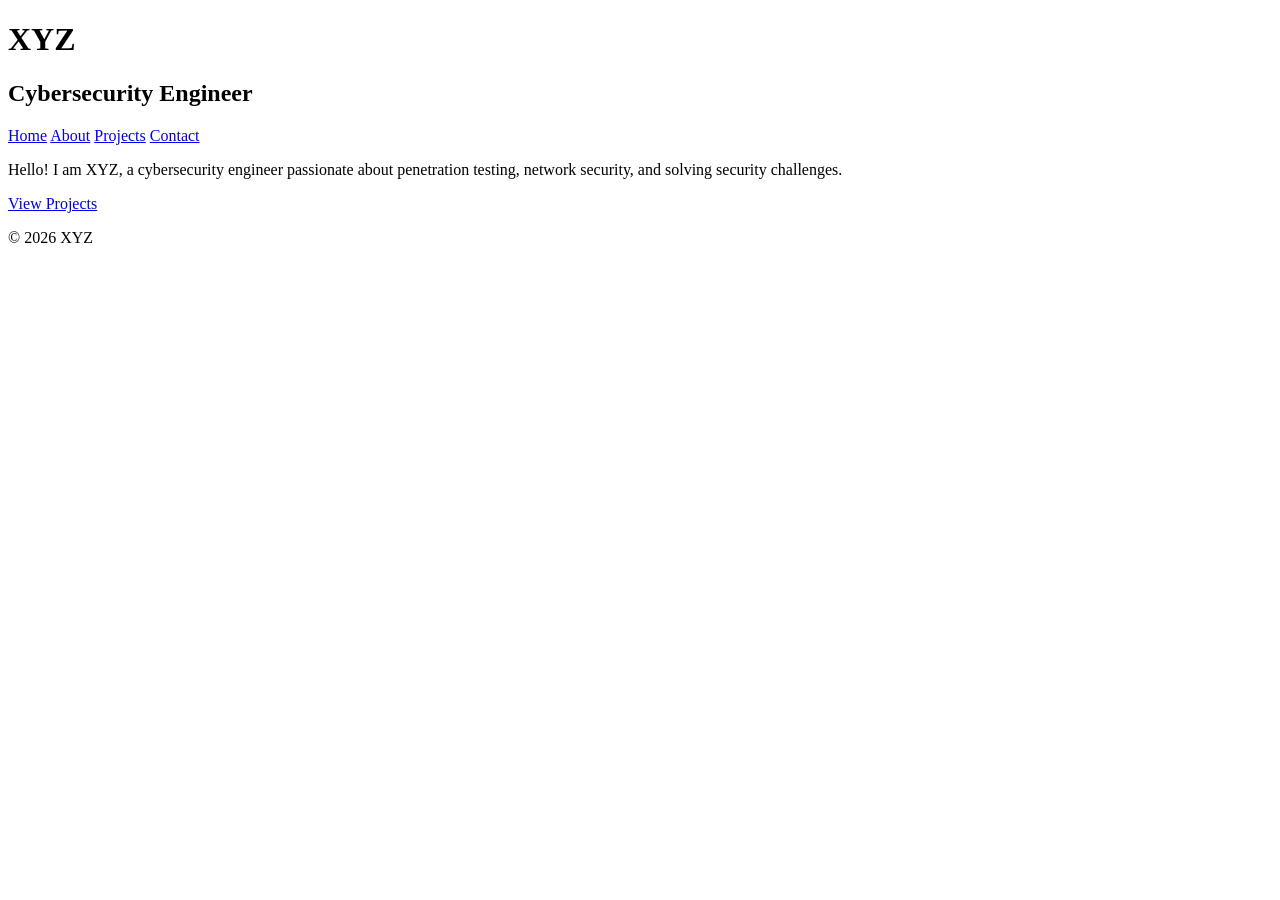
==== index.html @ b9e43b4c "Create index.html" ====
<!DOCTYPE html>
<html lang="en">
<head>
  <meta charset="UTF-8">
  <meta name="viewport" content="width=device-width, initial-scale=1.0">
  <title>XYZ - Cybersecurity Engineer</title>
  <link rel="stylesheet" href="assets/css/style.css">
</head>
<body>
  <header>
    <h1>XYZ</h1>
    <h2>Cybersecurity Engineer</h2>
    <nav>
      <a href="index.html">Home</a>
      <a href="about.html">About</a>
      <a href="projects.html">Projects</a>
      <a href="contact.html">Contact</a>
    </nav>
  </header>

  <section id="intro">
    <p>Hello! I am XYZ, a cybersecurity engineer passionate about penetration testing, network security, and solving security challenges.</p>
    <a href="projects.html" class="btn">View Projects</a>
  </section>

  <footer>
    <p>&copy; 2026 XYZ</p>
  </footer>

  <script src="assets/js/main.js"></script>
</body>
</html>
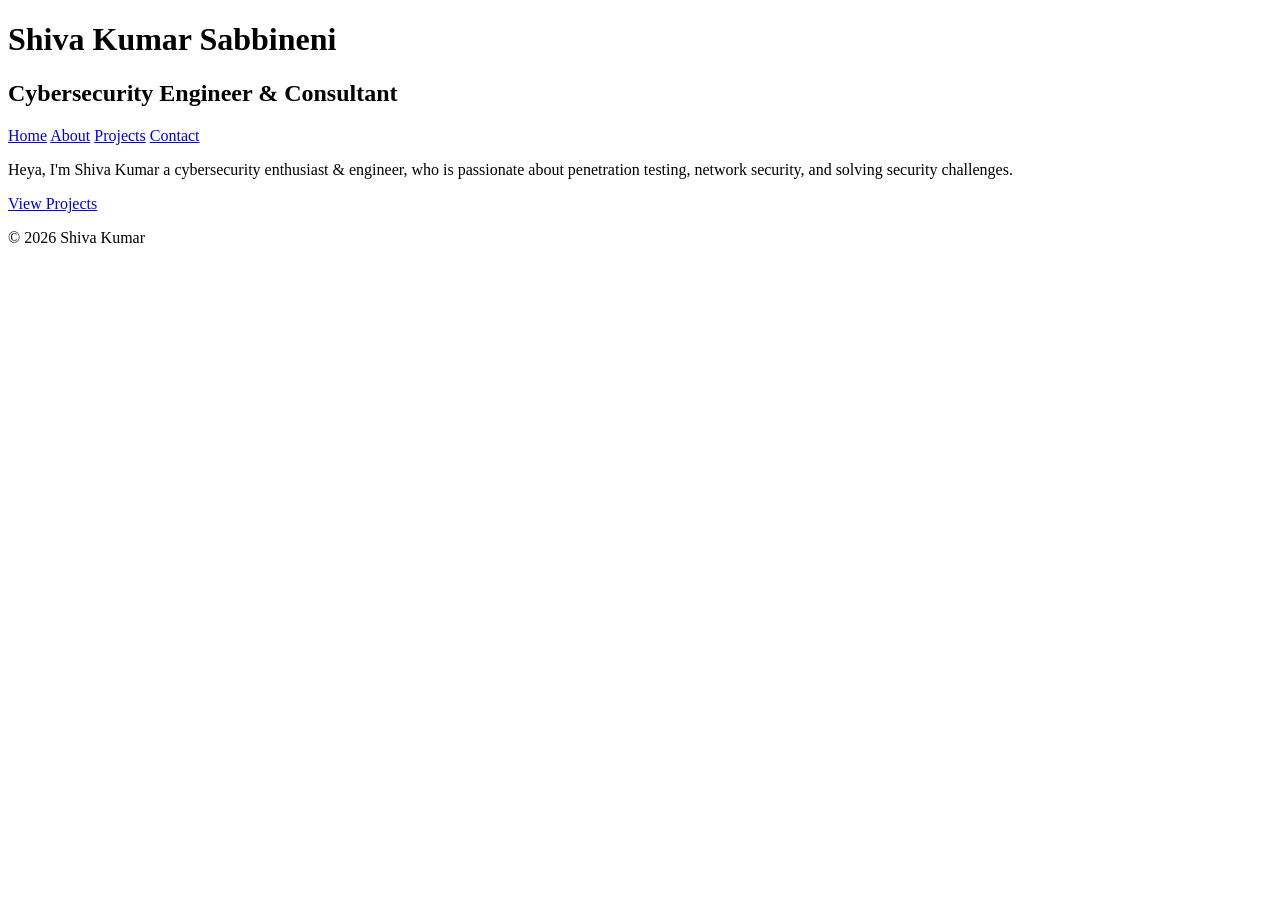
==== commit cd39bc66: "Update index.html" ====
--- a/index.html
+++ b/index.html
@@ -3,13 +3,13 @@
 <head>
   <meta charset="UTF-8">
   <meta name="viewport" content="width=device-width, initial-scale=1.0">
-  <title>XYZ - Cybersecurity Engineer</title>
+  <title>Shiva Kumar - Security Consultant</title>
   <link rel="stylesheet" href="assets/css/style.css">
 </head>
 <body>
   <header>
-    <h1>XYZ</h1>
-    <h2>Cybersecurity Engineer</h2>
+    <h1>Shiva Kumar Sabbineni</h1>
+    <h2>Cybersecurity Engineer & Consultant</h2>
     <nav>
       <a href="index.html">Home</a>
       <a href="about.html">About</a>
@@ -19,12 +19,12 @@
   </header>
 
   <section id="intro">
-    <p>Hello! I am XYZ, a cybersecurity engineer passionate about penetration testing, network security, and solving security challenges.</p>
+    <p>Heya, I'm Shiva Kumar a cybersecurity enthusiast & engineer, who is passionate about penetration testing, network security, and solving security challenges.</p>
     <a href="projects.html" class="btn">View Projects</a>
   </section>
 
   <footer>
-    <p>&copy; 2026 XYZ</p>
+    <p>&copy; 2026 Shiva Kumar</p>
   </footer>
 
   <script src="assets/js/main.js"></script>
